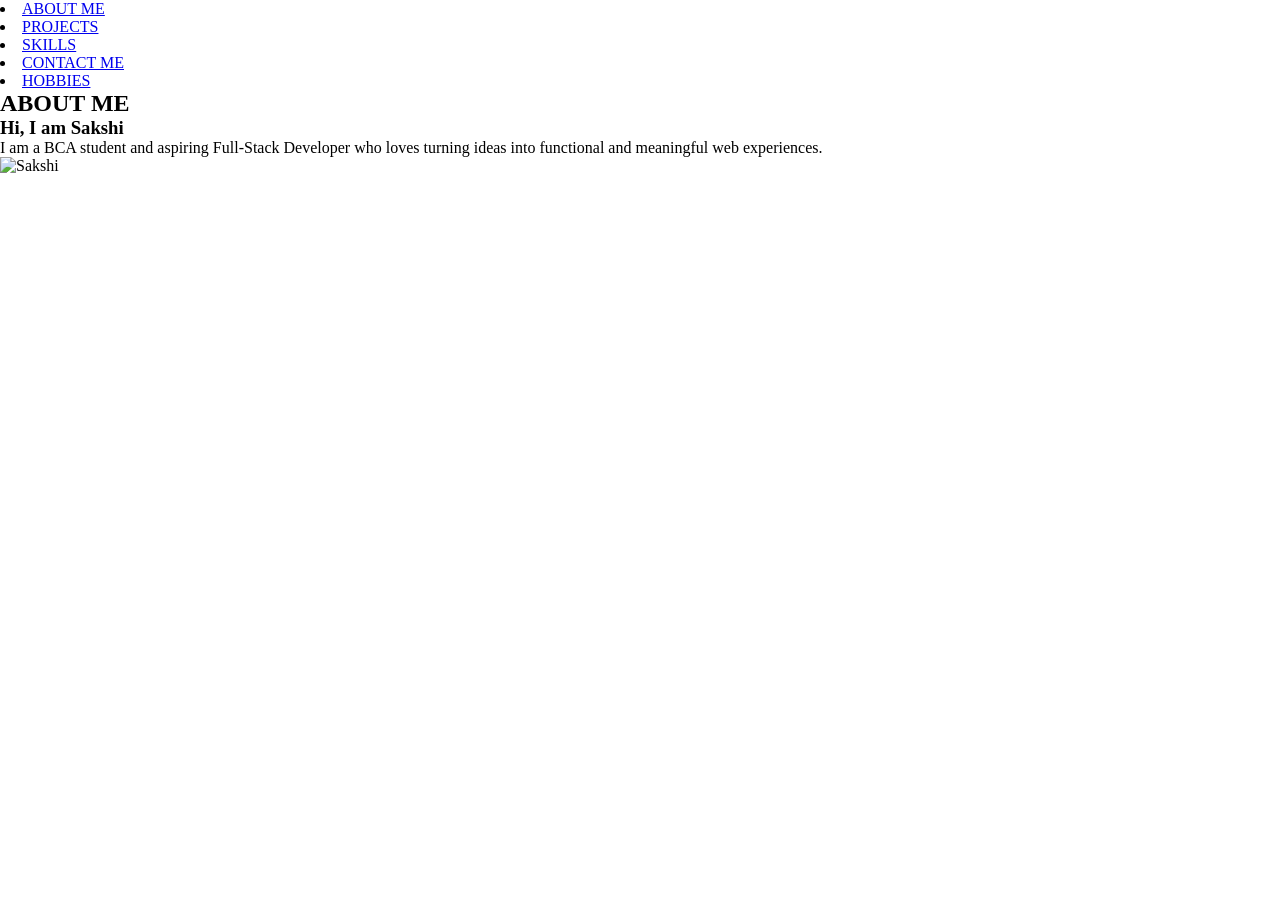
==== PortFolio/index.html @ 931cd235 "html about section" ====
<!DOCTYPE html>
<html lang="en">
<head>
    <meta charset="UTF-8">
    <meta name="viewport" content="width=device-width, initial-scale=1.0">
    <title>PortFolio&star;</title>
    <link rel="stylesheet" href="portfolio.css">
</head>
<body>
<header>
<section class="portfolio">
<li class="portfolio-item"><a href="#aboutme">ABOUT ME</a></li>
<li class="portfolio-item"><a href="#">PROJECTS</a></li>
<li class="portfolio-item"><a href="#">SKILLS</a></li>
<li class="portfolio-item"><a href="#">CONTACT ME</a></li>
<li class="portfolio-item"><a href="#">HOBBIES</a></li>
</section>
</header>

<main>
<section id="aboutme" >
    <h1>ABOUT ME</h1>
   <h3><b> Hi, I am Sakshi </b></h3>
    <p>I am a BCA student and aspiring Full-Stack Developer who loves turning ideas into functional and meaningful web experiences.</p>
</section> 

<section class="picture">
<img src="images/sakshi.jpg" alt="Sakshi" width="200" height="200">
</section>
</main>
</body>
</html>
---- PortFolio/portfolio.css ----
*{
    margin:0;
    padding:0;
    box-sizing:border-box;
}

.portfolio{
    
}
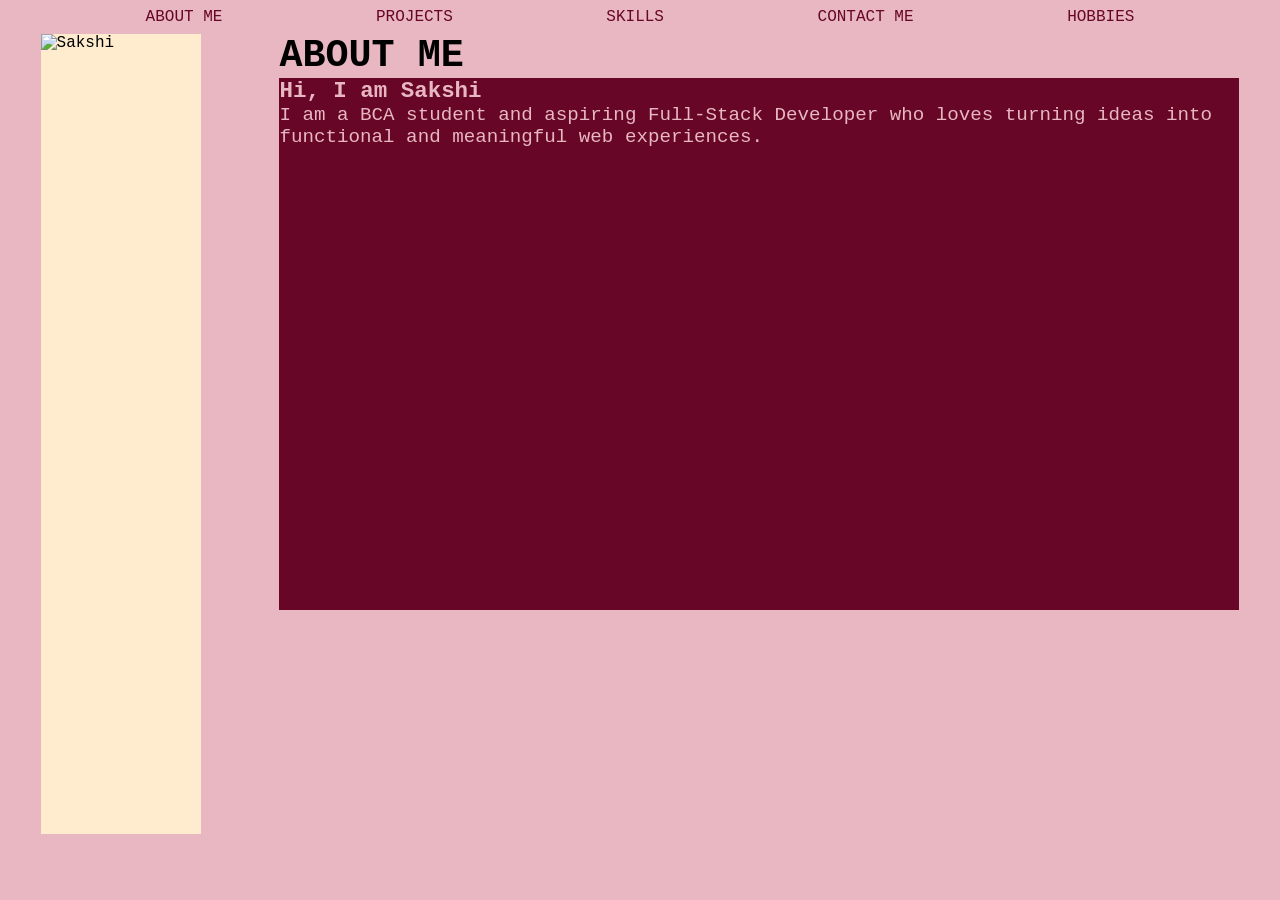
==== commit f6c4d7a4: "css" ====
--- a/PortFolio/index.html
+++ b/PortFolio/index.html
@@ -7,26 +7,32 @@
     <link rel="stylesheet" href="portfolio.css">
 </head>
 <body>
+<section class="fullbody">
 <header>
 <section class="portfolio">
 <li class="portfolio-item"><a href="#aboutme">ABOUT ME</a></li>
-<li class="portfolio-item"><a href="#">PROJECTS</a></li>
-<li class="portfolio-item"><a href="#">SKILLS</a></li>
-<li class="portfolio-item"><a href="#">CONTACT ME</a></li>
-<li class="portfolio-item"><a href="#">HOBBIES</a></li>
+<li class="portfolio-item"><a href="#projects">PROJECTS</a></li>
+<li class="portfolio-item"><a href="#skills">SKILLS</a></li>
+<li class="portfolio-item"><a href="#contact">CONTACT ME</a></li>
+<li class="portfolio-item"><a href="#hobbies">HOBBIES</a></li>
 </section>
 </header>
 
 <main>
+
+<div class="picture">
+<img src="images/sakshi.jpg" alt="Sakshi" width="200" height="200">
+</div>   
+
+ 
 <section id="aboutme" >
     <h1>ABOUT ME</h1>
-   <h3><b> Hi, I am Sakshi </b></h3>
+   <h3><strong> Hi, I am Sakshi </strong></h3>
     <p>I am a BCA student and aspiring Full-Stack Developer who loves turning ideas into functional and meaningful web experiences.</p>
 </section> 
 
-<section class="picture">
-<img src="images/sakshi.jpg" alt="Sakshi" width="200" height="200">
+
+</main>
 </section>
-</main>
 </body>
 </html>
--- a/PortFolio/portfolio.css
+++ b/PortFolio/portfolio.css
@@ -3,7 +3,52 @@
     padding:0;
     box-sizing:border-box;
 }
+.fullbody{
+    height:100vh;
+    width:100vw;
+    background-color:#E8b7c2;
+    font-family: 'Courier New', Courier, monospace;
+    position:absolute;
+
+    
+}
+main{
+    display:flex;
+    justify-content:space-evenly;
+}
+
+a{
+    text-decoration:none;
+    color:#670626;
+}
 
 .portfolio{
-    
-}+ display:flex;
+ justify-content:space-evenly;
+ flex-wrap: nowrap;
+
+}
+.portfolio-item{
+display:flex;
+padding:0.5em;
+
+}
+.picture{
+    background-color: blanchedalmond;
+    height:50em;
+    width:10em;
+
+}
+#aboutme{
+    background-color: #670626;
+    margin-left:2em;
+    height:30em;
+    width:50em;
+    color:#E8b7c2;
+    font-size:1.2em;
+}
+#aboutme h1{
+    background-color:#E8b7c2;
+    color:black;
+    font-size:2em;
+}
